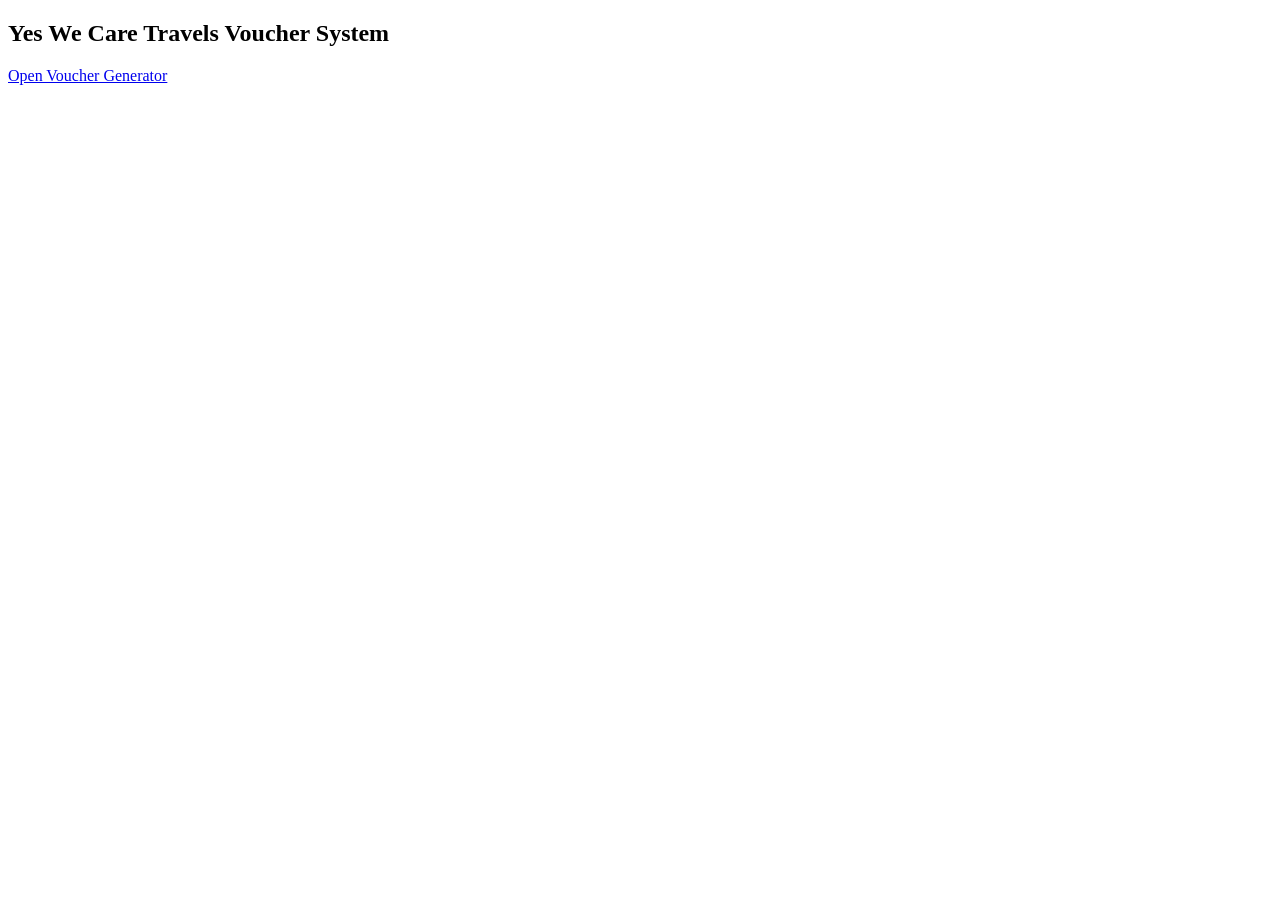
==== index.html @ 6d2a3a34 "Update index.html" ====
<!DOCTYPE html>
<html>
<head>
<meta charset="UTF-8">
<title>Yes We Care Travels</title>
</head>

<body>

<h2>Yes We Care Travels Voucher System</h2>

<a href="voucher.html">
Open Voucher Generator
</a>

</body>
</html>
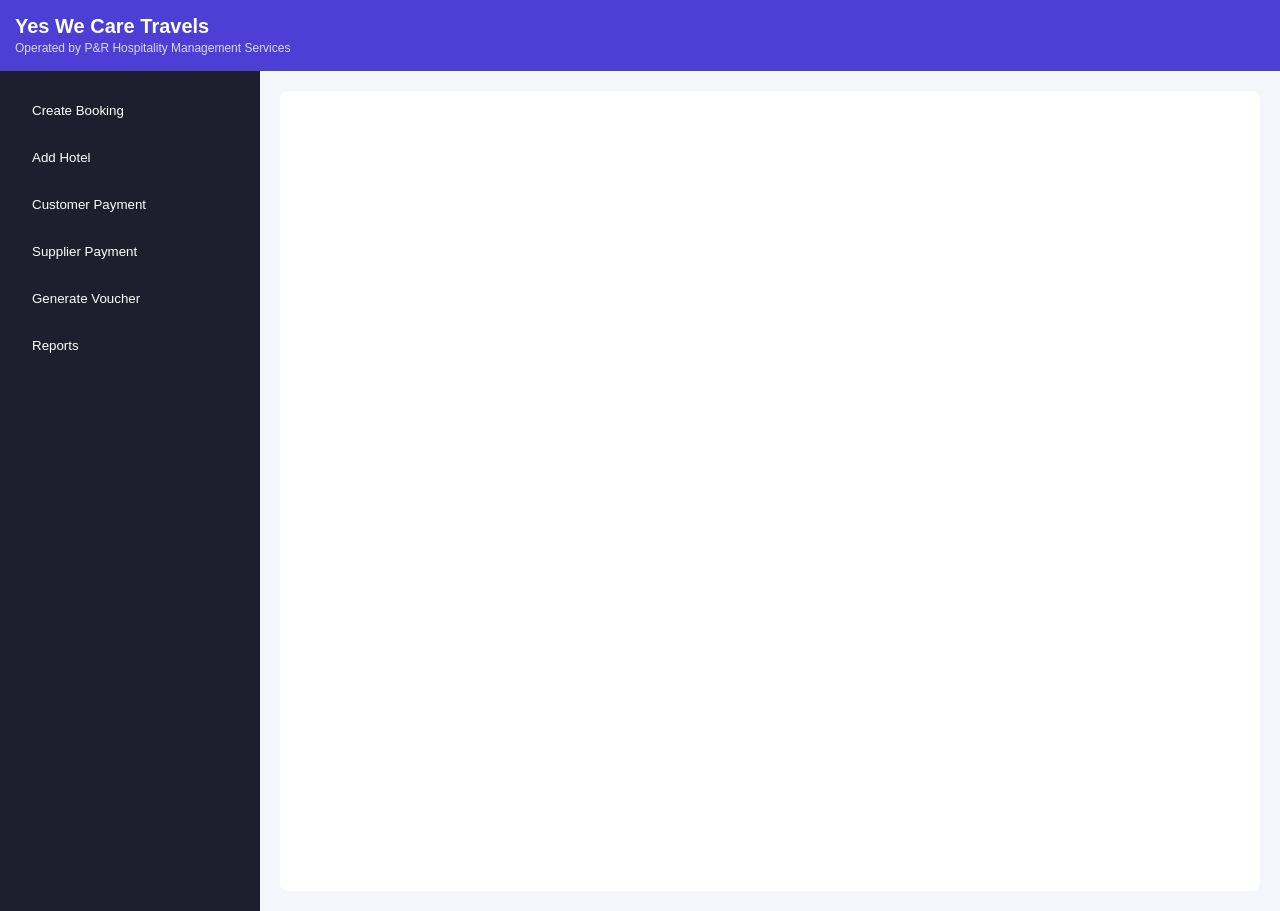
==== commit 9d3275f6: "Update index.html" ====
--- a/index.html
+++ b/index.html
@@ -2,16 +2,134 @@
 <html>
 <head>
 <meta charset="UTF-8">
-<title>Yes We Care Travels</title>
+<title>Yes We Care Travels - Dashboard</title>
+
+<style>
+
+body{
+font-family:Arial;
+margin:0;
+background:#f4f6fb;
+}
+
+/* HEADER */
+
+.header{
+background:#4b3fd6;
+color:white;
+padding:15px;
+display:flex;
+align-items:center;
+justify-content:space-between;
+}
+
+.header h1{
+font-size:20px;
+margin:0;
+}
+
+.header span{
+font-size:12px;
+opacity:0.8;
+}
+
+/* LAYOUT */
+
+.layout{
+display:flex;
+height:calc(100vh - 60px);
+}
+
+/* SIDEBAR */
+
+.sidebar{
+width:220px;
+background:#1e1e2f;
+color:white;
+padding:20px;
+}
+
+.sidebar button{
+width:100%;
+background:none;
+border:none;
+color:white;
+padding:12px;
+text-align:left;
+cursor:pointer;
+border-radius:5px;
+margin-bottom:8px;
+}
+
+.sidebar button:hover{
+background:#34345c;
+}
+
+/* CONTENT */
+
+.content{
+flex:1;
+padding:20px;
+background:#f4f6fb;
+}
+
+/* iframe */
+
+iframe{
+width:100%;
+height:100%;
+border:none;
+background:white;
+border-radius:8px;
+}
+
+</style>
 </head>
 
 <body>
 
-<h2>Yes We Care Travels Voucher System</h2>
+<div class="header">
+<div>
+<h1>Yes We Care Travels</h1>
+<span>Operated by P&R Hospitality Management Services</span>
+</div>
+</div>
 
-<a href="voucher.html">
-Open Voucher Generator
-</a>
+<div class="layout">
+
+<div class="sidebar">
+
+<button onclick="loadPage('booking.html')">Create Booking</button>
+
+<button onclick="loadPage('add-hotel.html')">Add Hotel</button>
+
+<button onclick="loadPage('customer-payment.html')">Customer Payment</button>
+
+<button onclick="loadPage('supplier-payment.html')">Supplier Payment</button>
+
+<button onclick="loadPage('voucher.html')">Generate Voucher</button>
+
+<button onclick="loadPage('report.html')">Reports</button>
+
+</div>
+
+<div class="content">
+
+<iframe id="frame"></iframe>
+
+</div>
+
+</div>
+
+<script>
+
+function loadPage(page){
+
+document.getElementById("frame").src = page;
+
+}
+
+</script>
 
 </body>
 </html>
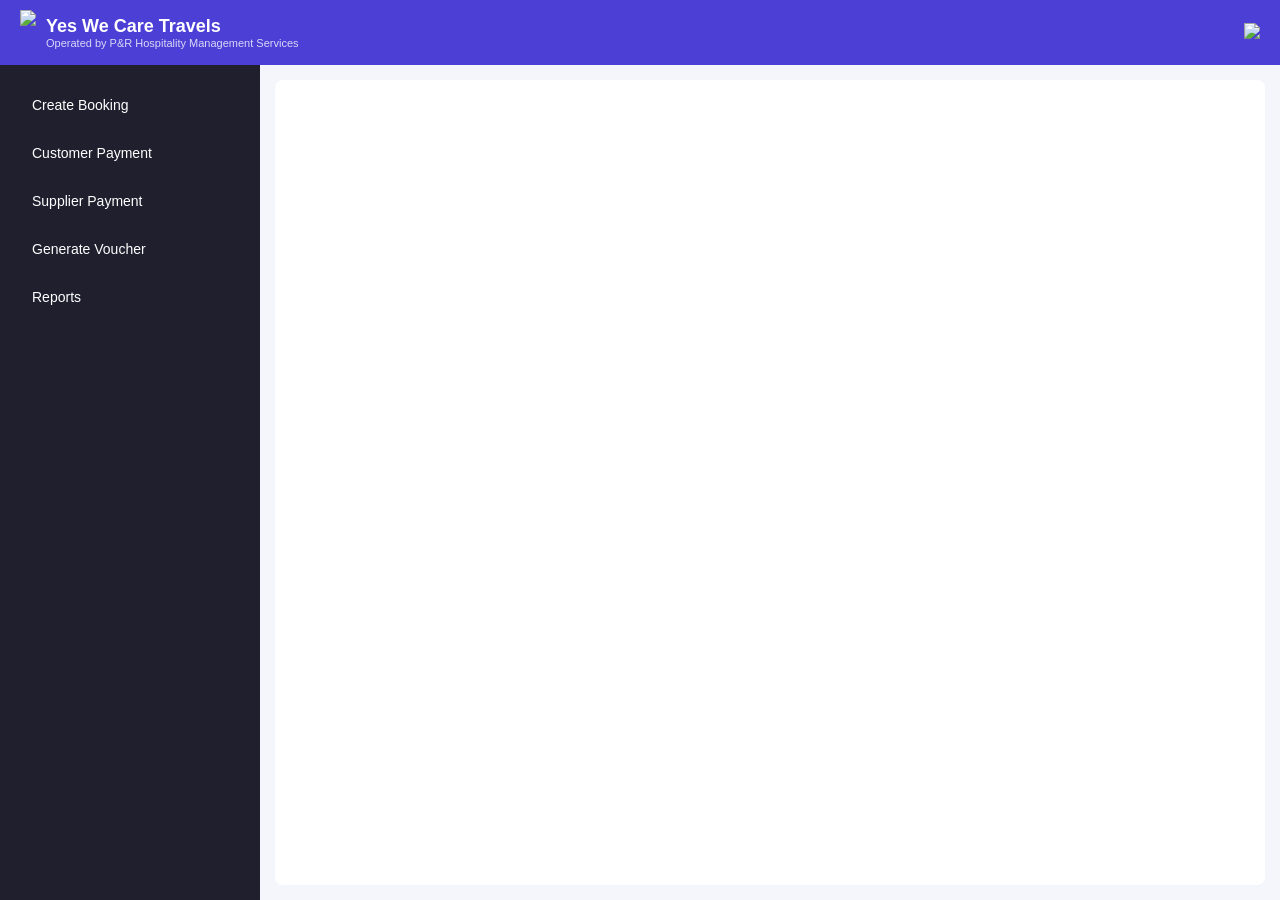
==== commit 1dbc5f48: "Update index.html" ====
--- a/index.html
+++ b/index.html
@@ -2,13 +2,13 @@
 <html>
 <head>
 <meta charset="UTF-8">
-<title>Yes We Care Travels - Dashboard</title>
+<title>Yes We Care Travels CRM</title>
 
 <style>
 
 body{
+margin:0;
 font-family:Arial;
-margin:0;
 background:#f4f6fb;
 }
 
@@ -17,19 +17,34 @@
 .header{
 background:#4b3fd6;
 color:white;
-padding:15px;
+padding:10px 20px;
 display:flex;
 align-items:center;
 justify-content:space-between;
 }
 
-.header h1{
-font-size:20px;
-margin:0;
+.logo-left{
+display:flex;
+align-items:center;
 }
 
-.header span{
-font-size:12px;
+.logo-left img{
+height:45px;
+margin-right:10px;
+}
+
+.logo-right img{
+height:35px;
+}
+
+.company-text h2{
+margin:0;
+font-size:18px;
+}
+
+.company-text p{
+margin:0;
+font-size:11px;
 opacity:0.8;
 }
 
@@ -37,15 +52,14 @@
 
 .layout{
 display:flex;
-height:calc(100vh - 60px);
+height:calc(100vh - 65px);
 }
 
 /* SIDEBAR */
 
 .sidebar{
 width:220px;
-background:#1e1e2f;
-color:white;
+background:#1f1f2e;
 padding:20px;
 }
 
@@ -57,23 +71,21 @@
 padding:12px;
 text-align:left;
 cursor:pointer;
-border-radius:5px;
+border-radius:6px;
 margin-bottom:8px;
+font-size:14px;
 }
 
 .sidebar button:hover{
-background:#34345c;
+background:#333356;
 }
 
 /* CONTENT */
 
 .content{
 flex:1;
-padding:20px;
-background:#f4f6fb;
+padding:15px;
 }
-
-/* iframe */
 
 iframe{
 width:100%;
@@ -89,10 +101,22 @@
 <body>
 
 <div class="header">
-<div>
-<h1>Yes We Care Travels</h1>
-<span>Operated by P&R Hospitality Management Services</span>
+
+<div class="logo-left">
+
+<img src="images/logo-yes-we-care-travels-1.png">
+
+<div class="company-text">
+<h2>Yes We Care Travels</h2>
+<p>Operated by P&R Hospitality Management Services</p>
 </div>
+
+</div>
+
+<div class="logo-right">
+<img src="images/logo-pr-hospitality.png">
+</div>
+
 </div>
 
 <div class="layout">
@@ -100,8 +124,6 @@
 <div class="sidebar">
 
 <button onclick="loadPage('booking.html')">Create Booking</button>
-
-<button onclick="loadPage('add-hotel.html')">Add Hotel</button>
 
 <button onclick="loadPage('customer-payment.html')">Customer Payment</button>
 
@@ -124,9 +146,7 @@
 <script>
 
 function loadPage(page){
-
 document.getElementById("frame").src = page;
-
 }
 
 </script>
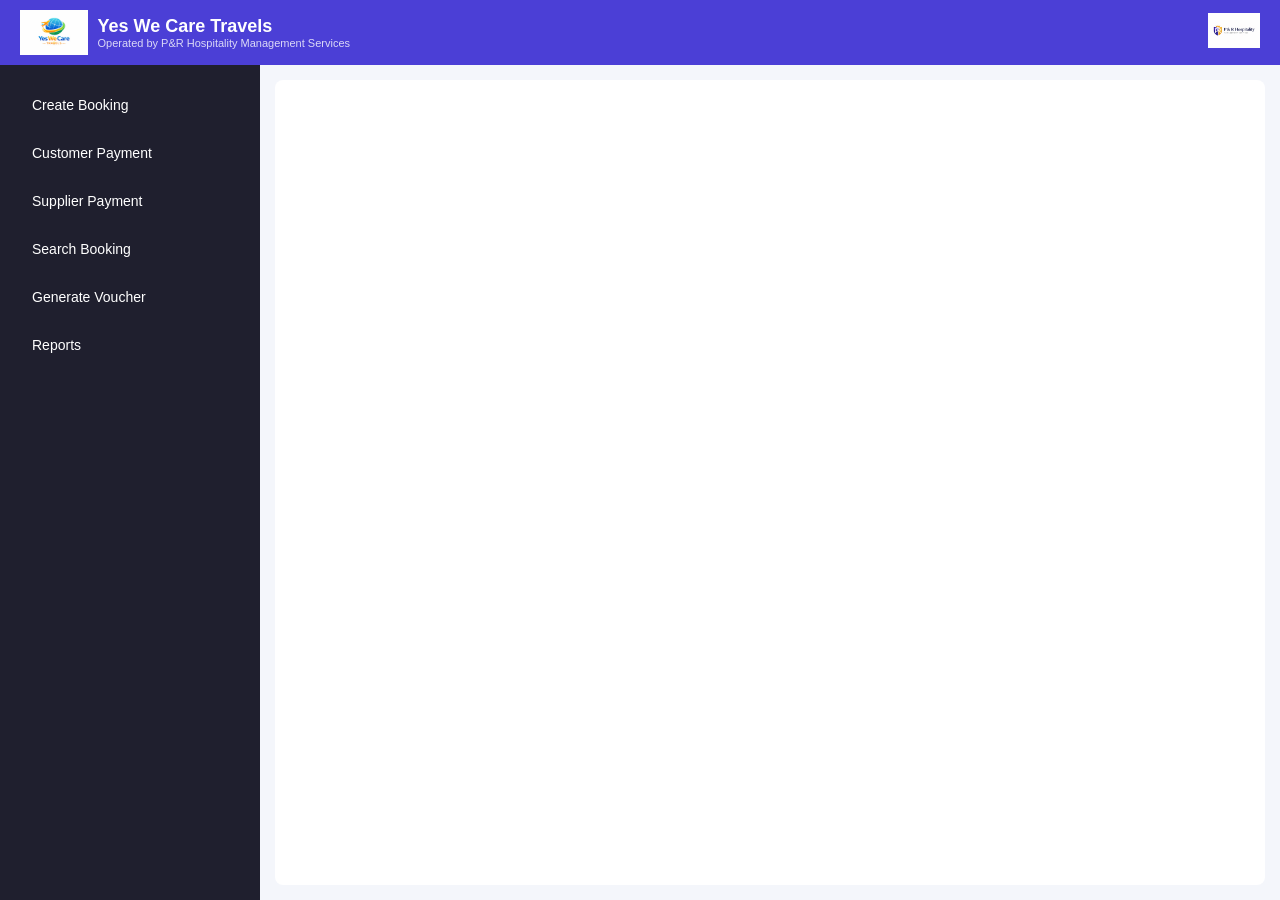
==== commit 31d5a424: "Update index.html" ====
--- a/index.html
+++ b/index.html
@@ -129,6 +129,8 @@
 
 <button onclick="loadPage('supplier-payment.html')">Supplier Payment</button>
 
+<button onclick="loadPage('booking-search.html')">Search Booking</button>  
+
 <button onclick="loadPage('voucher.html')">Generate Voucher</button>
 
 <button onclick="loadPage('report.html')">Reports</button>
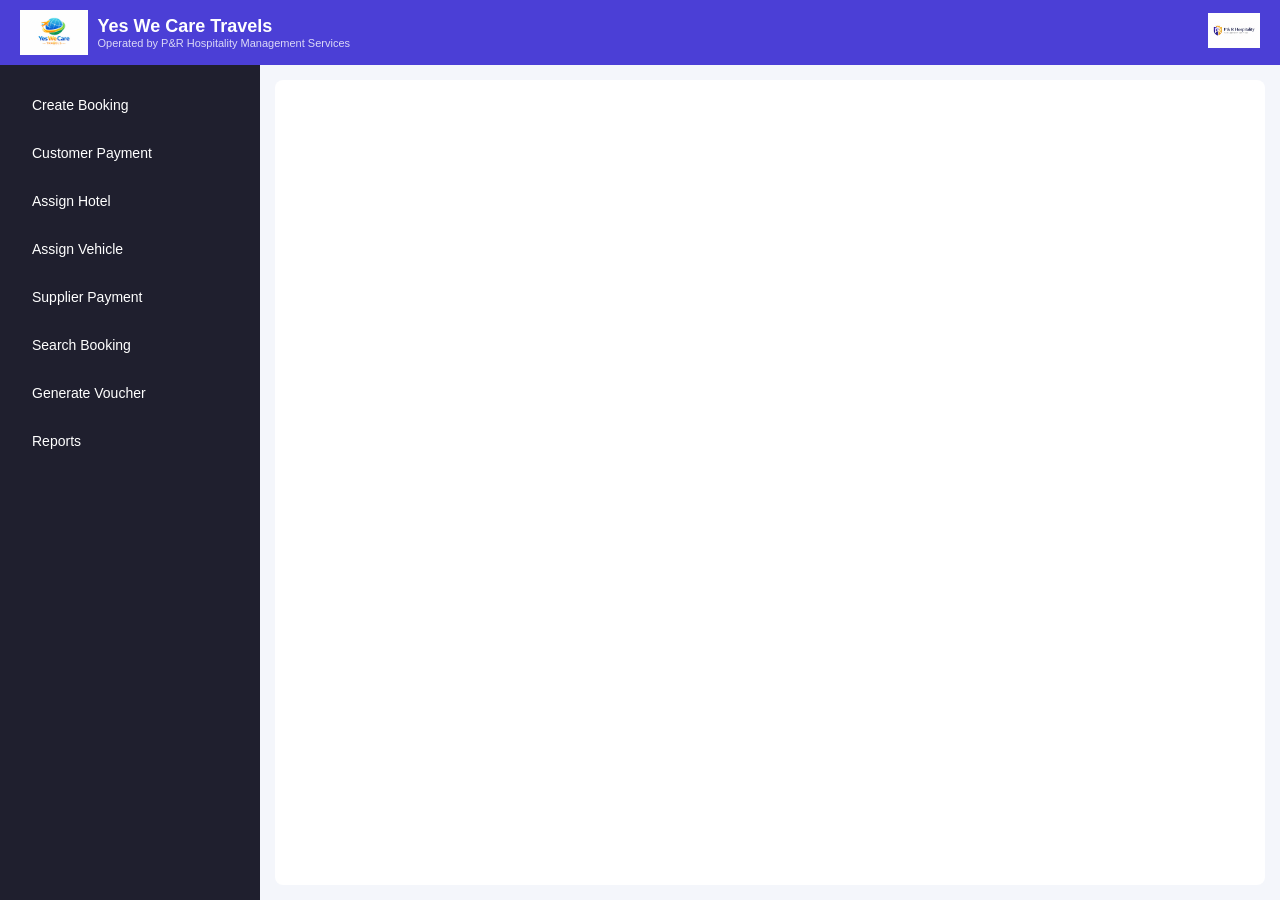
==== commit d6b351b5: "Update index.html" ====
--- a/index.html
+++ b/index.html
@@ -127,6 +127,10 @@
 
 <button onclick="loadPage('customer-payment.html')">Customer Payment</button>
 
+<button onclick="loadPage('assign-hotel.html')">Assign Hotel</button>
+
+<button onclick="loadPage('assign-vehicle.html')">Assign Vehicle</button>  
+
 <button onclick="loadPage('supplier-payment.html')">Supplier Payment</button>
 
 <button onclick="loadPage('booking-search.html')">Search Booking</button>  
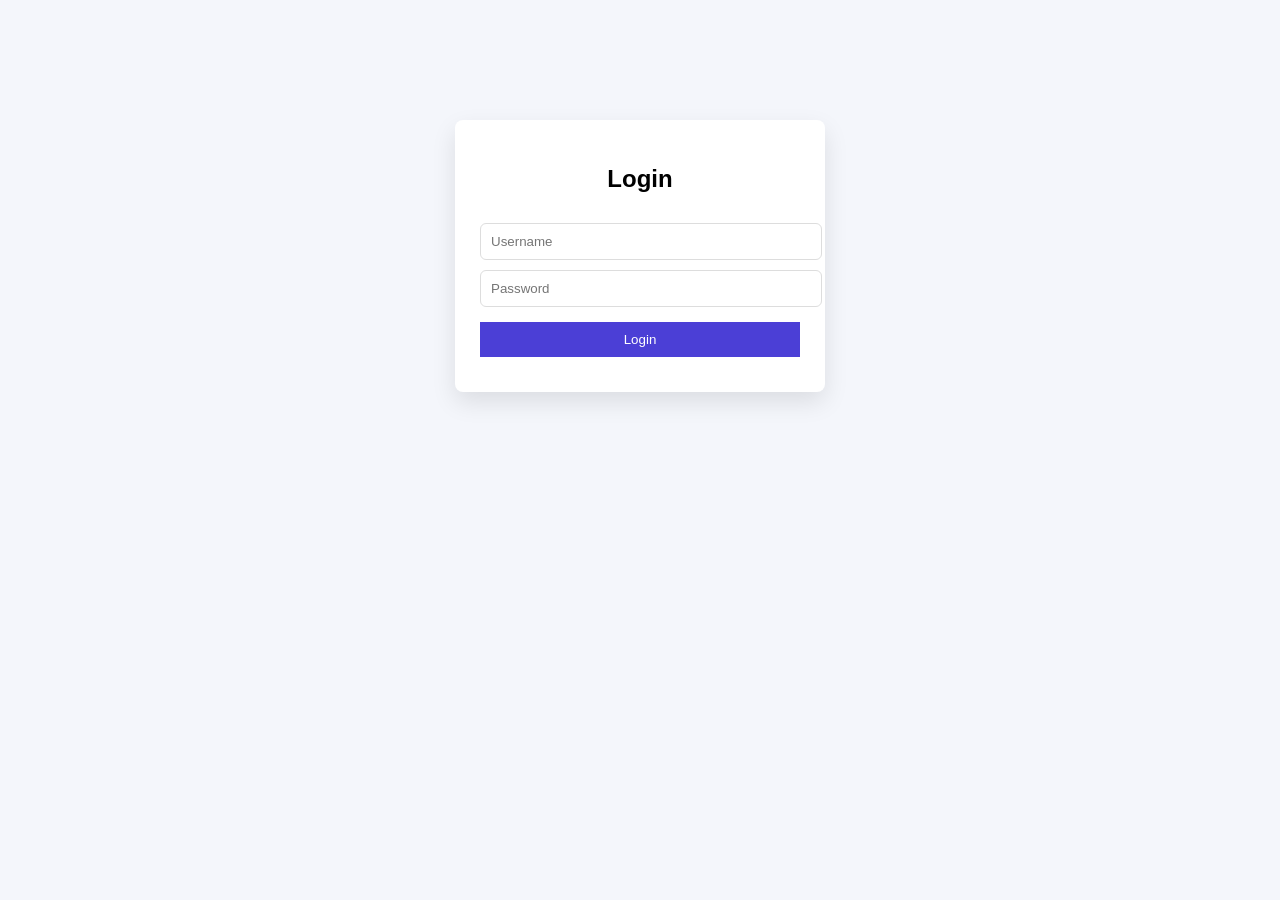
==== commit 68dcdddf: "Update index.html" ====
--- a/index.html
+++ b/index.html
@@ -1,10 +1,7 @@
-<!DOCTYPE html>
-<html>
+<!DOCTYPE html><html>
 <head>
 <meta charset="UTF-8">
-<title>Yes We Care Travels CRM</title>
-
-<style>
+<title>Yes We Care Travels CRM</title><style>
 
 body{
 margin:0;
@@ -12,6 +9,42 @@
 background:#f4f6fb;
 }
 
+/* LOGIN */
+
+#loginBox{
+width:320px;
+margin:120px auto;
+background:white;
+padding:25px;
+border-radius:8px;
+box-shadow:0 10px 25px rgba(0,0,0,0.1);
+text-align:center;
+}
+
+#loginBox input{
+width:100%;
+padding:10px;
+margin-top:10px;
+border:1px solid #ddd;
+border-radius:6px;
+}
+
+#loginBox button{
+margin-top:15px;
+padding:10px;
+width:100%;
+background:#4b3fd6;
+color:white;
+border:none;
+cursor:pointer;
+}
+
+#msg{
+margin-top:10px;
+font-size:13px;
+color:red;
+}
+
 /* HEADER */
 
 .header{
@@ -54,8 +87,6 @@
 display:flex;
 height:calc(100vh - 65px);
 }
-
-/* SIDEBAR */
 
 .sidebar{
 width:220px;
@@ -80,8 +111,6 @@
 background:#333356;
 }
 
-/* CONTENT */
-
 .content{
 flex:1;
 padding:15px;
@@ -95,67 +124,144 @@
 border-radius:8px;
 }
 
-</style>
-</head>
-
-<body>
-
-<div class="header">
-
-<div class="logo-left">
-
-<img src="images/logo-yes-we-care-travels-1.png">
-
-<div class="company-text">
+.logout{
+background:#f44336;
+color:white;
+}
+
+</style></head><body><!-- LOGIN BOX --><div id="loginBox"><h2>Login</h2><input id="username" placeholder="Username"><input id="password" type="password" placeholder="Password"><button onclick="login()">Login</button>
+
+<div id="msg"></div></div><!-- DASHBOARD --><div id="dashboard" style="display:none"><div class="header"><div class="logo-left"><img src="images/logo-yes-we-care-travels-1.png"><div class="company-text">
 <h2>Yes We Care Travels</h2>
 <p>Operated by P&R Hospitality Management Services</p>
-</div>
-
-</div>
-
-<div class="logo-right">
+</div></div><div class="logo-right">
 <img src="images/logo-pr-hospitality.png">
-</div>
-
-</div>
-
-<div class="layout">
-
-<div class="sidebar">
-
-<button onclick="loadPage('booking.html')">Create Booking</button>
-
-<button onclick="loadPage('customer-payment.html')">Customer Payment</button>
-
-<button onclick="loadPage('assign-hotel.html')">Assign Hotel</button>
-
-<button onclick="loadPage('assign-vehicle.html')">Assign Vehicle</button>  
-
-<button onclick="loadPage('supplier-payment.html')">Supplier Payment</button>
-
-<button onclick="loadPage('booking-search.html')">Search Booking</button>  
-
-<button onclick="loadPage('voucher.html')">Generate Voucher</button>
-
-<button onclick="loadPage('report.html')">Reports</button>
-
-</div>
-
-<div class="content">
-
-<iframe id="frame"></iframe>
-
-</div>
-
-</div>
-
-<script>
+</div></div><div class="layout"><div class="sidebar" id="menu"><button onclick="loadPage('booking.html')" data-role="operator">Create Booking</button>
+
+<button onclick="loadPage('customer-payment.html')" data-role="accounts">Customer Payment</button>
+
+<button onclick="loadPage('assign-hotel.html')" data-role="operator">Assign Hotel</button>
+
+<button onclick="loadPage('assign-vehicle.html')" data-role="operator">Assign Vehicle</button>
+
+<button onclick="loadPage('supplier-payment.html')" data-role="accounts">Supplier Payment</button>
+
+<button onclick="loadPage('booking-search.html')" data-role="operator">Search Booking</button>
+
+<button onclick="loadPage('voucher.html')" data-role="operator">Generate Voucher</button>
+
+<button onclick="loadPage('report.html')" data-role="accounts">Reports</button>
+
+<button class="logout" onclick="logout()">Logout</button>
+
+</div><div class="content"><iframe id="frame"></iframe></div></div></div><script>
+
+const API="https://script.google.com/macros/s/AKfycbyYeZMcv92PvMShxHL5e0HEmddLMFsZY4AnPZAlNrgXQVXLh5nlCCgsqHK5mXwYcGe7mw/exec";
+
+/* LOGIN */
+
+function login(){
+
+const data={
+
+action:"login",
+username:document.getElementById("username").value,
+password:document.getElementById("password").value
+
+};
+
+fetch(API,{
+method:"POST",
+body:JSON.stringify(data)
+})
+
+.then(res=>res.json())
+
+.then(res=>{
+
+if(res.status=="success"){
+
+sessionStorage.setItem("loggedIn","true");
+
+sessionStorage.setItem("admin",res.is_admin);
+sessionStorage.setItem("operator",res.is_operator);
+sessionStorage.setItem("accounts",res.is_accounts);
+
+startDashboard();
+
+}else{
+
+document.getElementById("msg").innerText="Invalid Login";
+
+}
+
+});
+
+}
+
+/* DASHBOARD START */
+
+function startDashboard(){
+
+document.getElementById("loginBox").style.display="none";
+document.getElementById("dashboard").style.display="block";
+
+applyPermissions();
+
+}
+
+/* PERMISSIONS */
+
+function applyPermissions(){
+
+const admin=sessionStorage.getItem("admin");
+const operator=sessionStorage.getItem("operator");
+const accounts=sessionStorage.getItem("accounts");
+
+const buttons=document.querySelectorAll("#menu button[data-role]");
+
+buttons.forEach(btn=>{
+
+let role=btn.getAttribute("data-role");
+
+if(admin=="yes"){
+btn.style.display="block";
+return;
+}
+
+if(role=="operator" && operator!="yes"){
+btn.style.display="none";
+}
+
+if(role=="accounts" && accounts!="yes"){
+btn.style.display="none";
+}
+
+});
+
+}
+
+/* LOAD PAGE */
 
 function loadPage(page){
 document.getElementById("frame").src = page;
 }
 
-</script>
-
-</body>
+/* LOGOUT */
+
+function logout(){
+
+sessionStorage.clear();
+
+location.reload();
+
+}
+
+/* DIRECT ACCESS BLOCK */
+
+if(sessionStorage.getItem("loggedIn")=="true"){
+startDashboard();
+}
+
+</script></body>
 </html>
